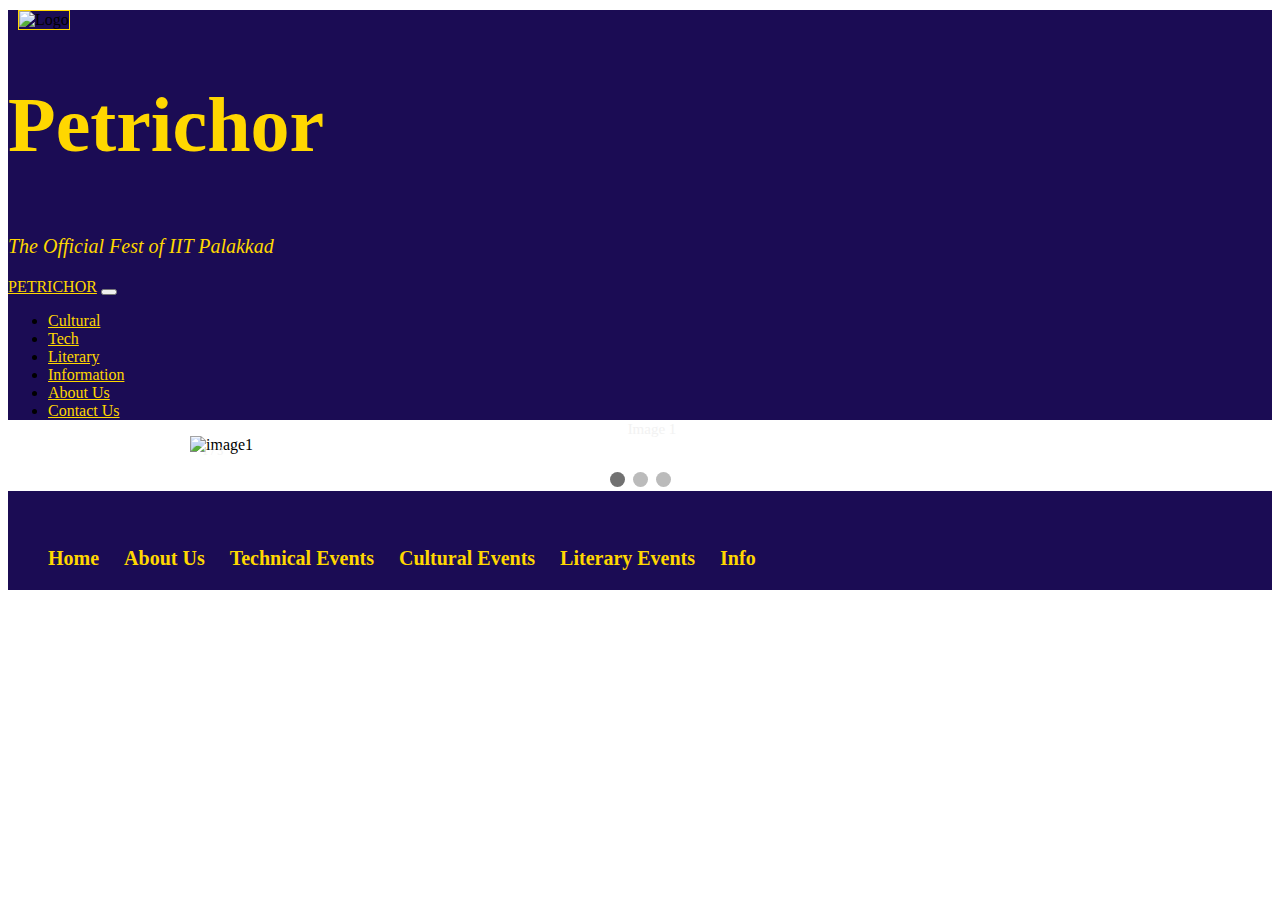
==== Petrichor/index.html @ c6a2e2d8 "Update index.html" ====
<!DOCTYPE html>
<html>
    <title>Petrichor IIT Palakkad</title>
    <meta charset="utf-8">
    <link rel="stylesheet" href="bootstrap/css/bootstrap.min.css">
    <script src="bootstrap/js/jquery-3.3.1.min.js"></script>
    <script src="bootstrap/js/bootstrap.min.js"></script> 
    <link rel="stylesheet" href="css/stylesheet.css">
<body>
    <div style="background-color: #1B0C54;">
    <div class="heading">
        <div class="row">
            <div class="col-xs-4" style="margin-top: 10px;margin-left: 10px;">
                <img class="img-responsive" alt="Logo" src="images/logo.jpg" style="height: 220px;width: 220px;border: 1px solid gold;">
            </div>
            <div class="col-xs-4" style="color: gold;">
                <h2 class="main_head">Petrichor</h2>
                <p class="main_para">The Official Fest of IIT Palakkad</p>
            </div>
        </div>
    </div>
    <nav class="navbar navbar-inverse" id="nav-background">
            <div class="container">
                <div class="navbar-header">
                    <a href="index.html" class="navbar-brand" style="color:gold;">PETRICHOR</a>
                    <button type="button" class="navbar-toggle" data-toggle="collapse" data-target="#myNavbar">
                        <span class="icon-bar"></span>
                        <span class="icon-bar"></span>
                        <span class="icon-bar"></span>
                    </button>
                </div>
                <div class="collapse navbar-collapse" id="myNavbar">
                    <ul class="navbar-right nav navbar-nav">
                        <li><a href="culture.html" style="color:gold;"><span class="glyphicon glyphicon-film"></span> Cultural</a></li>
                        <li><a href="tech.html" style="color:gold;"><span class="glyphicon glyphicon-cog"></span> Tech</a></li>
                        <li><a href="literary.html" style="color:gold;"><span class="glyphicon glyphicon-pencil"></span> Literary</a></li>
                        <li><a href="info.html" style="color:gold;"><span class="glyphicon glyphicon-info-sign"></span> Information</a></li>
                        <li><a href="aboutus.html" style="color:gold;"><span class="glyphicon glyphicon-user"></span> About Us</a></li>
                        <li><a href="contactus.html" style="color:gold;"><span class="glyphicon glyphicon-phone"></span> Contact Us</a></li>
                    </ul>
                </div>
            </div>  
        </nav>
    </div>
<!--Slideshow  --> 
<div class="slideshow-container resp" style="background:url(images/back_grd1.png) center no-repeat">

<div class="mySlides fade">
  <div class="numbertext">1 / 3</div>
  <img src="images/destroyer.png" style="width:100%;height:500px;" alt="image1">
  <div class="text">Image 1</div>
</div>

<div class="mySlides fade">
  <div class="numbertext">2 / 3</div>
  <img src="images/base.png" style="width:100%;height:500px;" alt="image2">
  <div class="text">Image 2</div>
</div>

<div class="mySlides fade">
  <div class="numbertext">3 / 3</div>
  <img src="images/city.jpg" style="width:100%;height:500px;" alt="image3">
  <div class="text">Image 3</div>
</div>

</div>
<br>

<div style="text-align:center">
  <span class="dot"></span> 
  <span class="dot"></span> 
  <span class="dot"></span> 
</div>

<script>
var slideIndex = 0;
showSlides();

function showSlides() {
    var i;
    var slides = document.getElementsByClassName("mySlides");
    var dots = document.getElementsByClassName("dot");
    for (i = 0; i < slides.length; i++) {
       slides[i].style.display = "none";  
    }
    slideIndex++;
    if (slideIndex > slides.length) {slideIndex = 1}    
    for (i = 0; i < dots.length; i++) {
        dots[i].className = dots[i].className.replace(" active", "");
    }
    slides[slideIndex-1].style.display = "block";  
    dots[slideIndex-1].className += " active";
    setTimeout(showSlides, 2000); // Change image every 2 seconds
}
</script>
<footer>
<div class="container-fluid" style="background-color: #1B0C54;padding-top: 20px;">
	<ul style="list-style-type:none;overflow: auto;">
            <li class="links"><a href="index.html" class="footer-nav-index"><p class="footer_para">Home</p></a></li>
            <li class="links"><a href="aboutus.html" class="footer-nav-index"><p class="footer_para">About Us </p></a></li>
            <li class="links"><a href="tech.html" class="footer-nav-index"><p class="footer_para">Technical Events </p></a></li>
            <li class="links"><a href="culture.html" class="footer-nav-index"><p class="footer_para">Cultural Events </p></a></li>
            <li class="links"><a href="literary.html" class="footer-nav-index"><p class="footer_para">Literary Events </p></a></li>
            <li class="links"><a href="info.html" class="footer-nav-index"><p class="footer_para">Info</p></a></li>
	</ul>
</div>
</footer>
</body>
</html>
---- Petrichor/css/stylesheet.css ----
.nav_text
{
    color: gold;
}

.resp
{
   width: 500px; 
}

.main_head
{
    font-size: 78px;
    margin-top: 50px;
    font-weight: bold;
}

.main_para
{
    font-size:20px;
    font-style: italic;
}

.heading
{
    background-color: #1B0C54;
}

 a:link.footer-nav-index, a:visited.footer-nav-index{
    display:block;
    color:gold;
    background-color:#1B0C54;
    text-decoration:none;
}
 a:hover.footer-nav-index{
background-color:white;
}
.footer-nav-index li{
    display:inline;
    text-align:center;
    float:left;
}

#nav-background
{
    background-color: #1B0C54;
}

.links
{
    float: left;
    margin-right: 25px;
}

.footer_para
{
    color: gold;
    font-weight: bold;
    font-size: 20px;
}

/* Slideshow container */
.slideshow-container {
  max-width: 1000px;
  position: relative;
  margin: auto;
}

/* Hide the images by default */
.mySlides {
    display: none;
}

/* Next & previous buttons */
.prev, .next {
  cursor: pointer;
  position: absolute;
  top: 50%;
  width: auto;
  margin-top: -22px;
  padding: 16px;
  color: white;
  font-weight: bold;
  font-size: 18px;
  transition: 0.6s ease;
  border-radius: 0 3px 3px 0;
}

/* Position the "next button" to the right */
.next {
  right: 0;
  border-radius: 3px 0 0 3px;
}

/* On hover, add a black background color with a little bit see-through */
.prev:hover, .next:hover {
  background-color: rgba(0,0,0,0.8);
}

/* Caption text */
.text {
  color: #f2f2f2;
  font-size: 15px;
  padding: 8px 12px;
  position: absolute;
  bottom: 8px;
  width: 100%;
  text-align: center;
}

/* Number text (1/3 etc) */
.numbertext {
  color: #f2f2f2;
  font-size: 12px;
  padding: 8px 12px;
  position: absolute;
  top: 0;
}

/* The dots/bullets/indicators */
.dot {
  cursor: pointer;
  height: 15px;
  width: 15px;
  margin: 0 2px;
  background-color: #bbb;
  border-radius: 50%;
  display: inline-block;
  transition: background-color 0.6s ease;
}

.active, .dot:hover {
  background-color: #717171;
}

/* Fading animation */
.fade {
  -webkit-animation-name: fade;
  -webkit-animation-duration: 1.5s;
  animation-name: fade;
  animation-duration: 1.5s;
}

@-webkit-keyframes fade {
  from {opacity: .4} 
  to {opacity: 1}
}

@keyframes fade {
  from {opacity: .4} 
  to {opacity: 1}
}

@media(min-width:768px)
{
    .resp
    {
        width: 700px;
    }
}

@media(min-width:921px)
{
    .resp
    {
        width: 900px;
    }
}
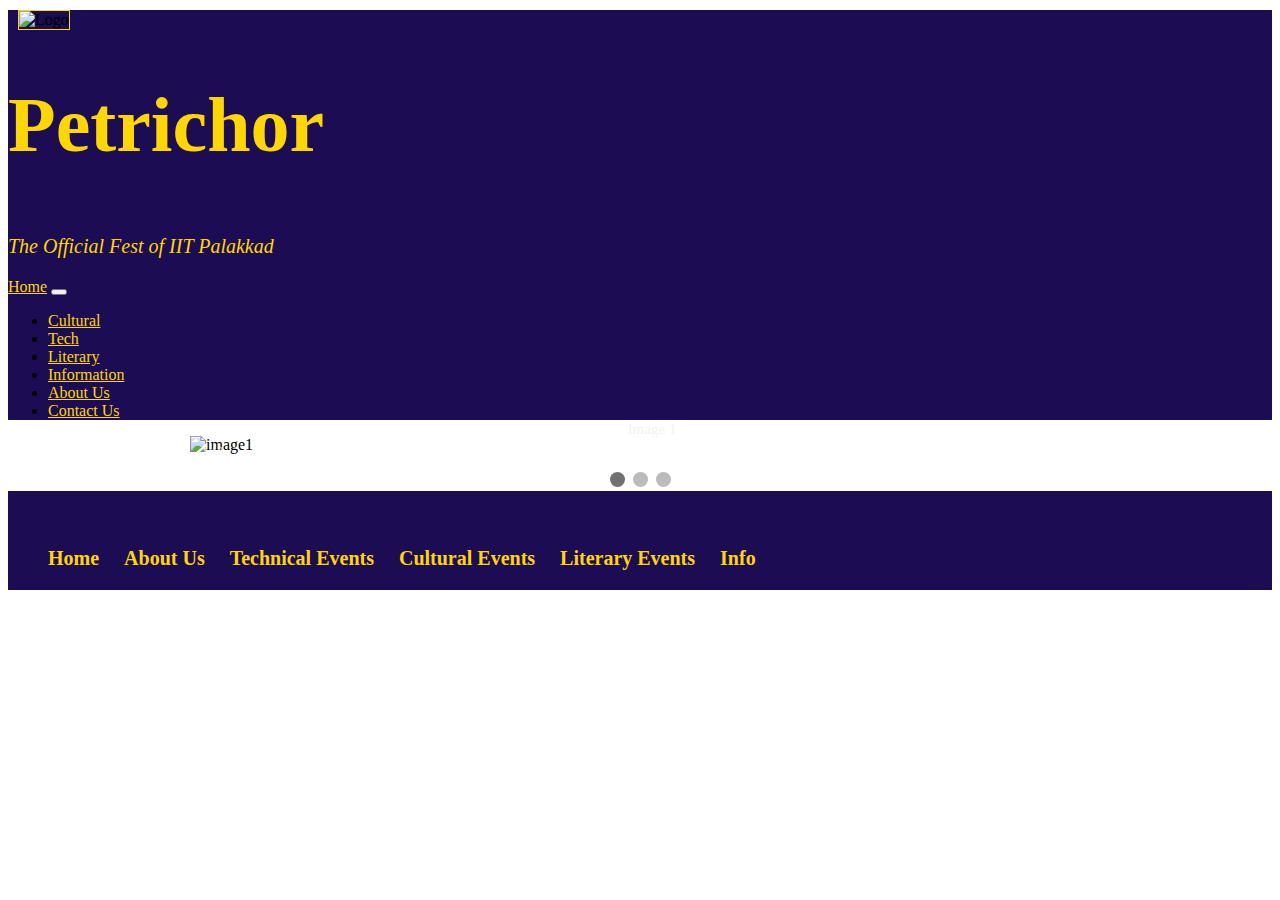
==== commit 04f0e000: "Update index.html" ====
--- a/Petrichor/index.html
+++ b/Petrichor/index.html
@@ -22,7 +22,7 @@
     <nav class="navbar navbar-inverse" id="nav-background">
             <div class="container">
                 <div class="navbar-header">
-                    <a href="index.html" class="navbar-brand" style="color:gold;">PETRICHOR</a>
+                    <a href="index.html" class="navbar-brand" style="color:gold;">Home</a>
                     <button type="button" class="navbar-toggle" data-toggle="collapse" data-target="#myNavbar">
                         <span class="icon-bar"></span>
                         <span class="icon-bar"></span>
